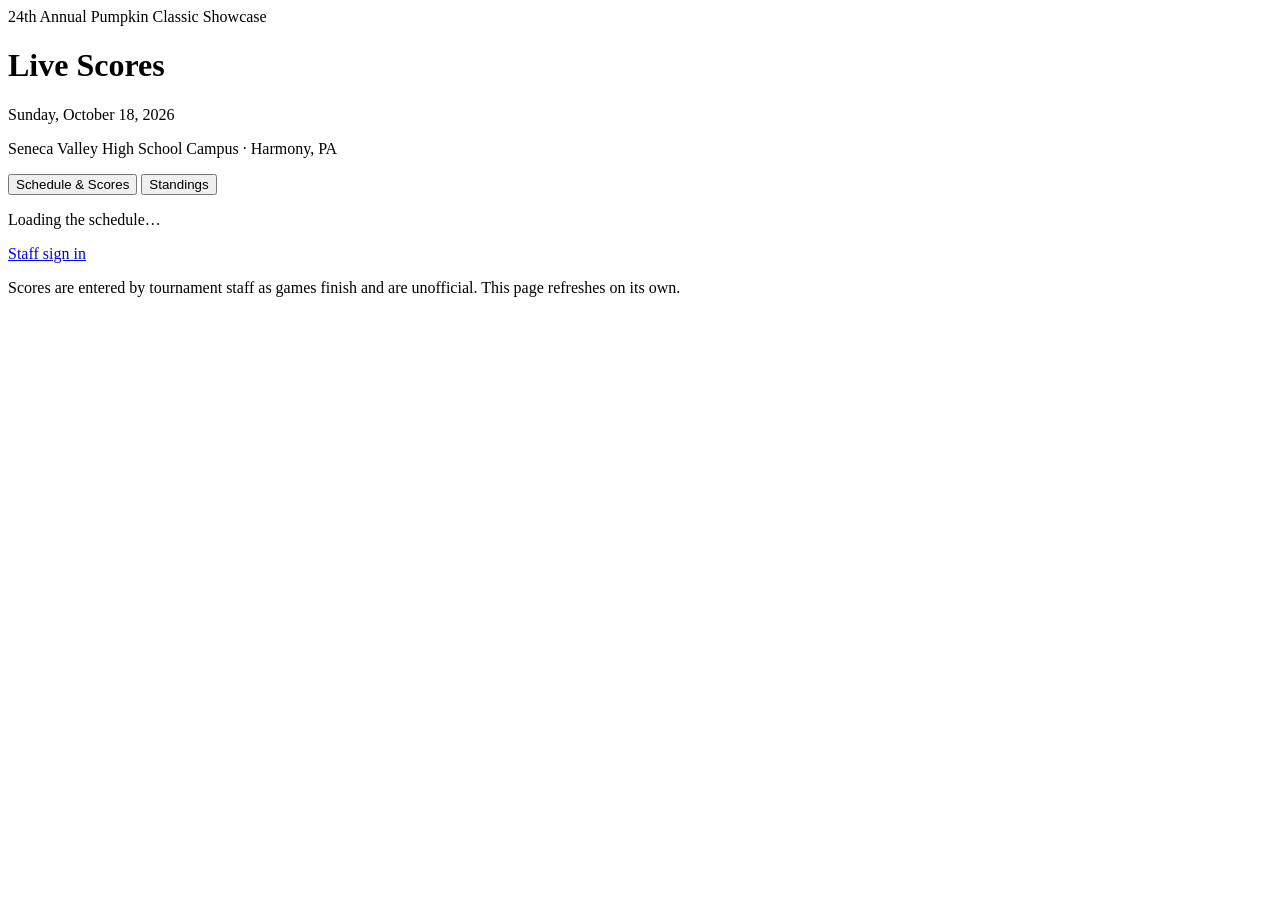
==== public/index.html @ d1e08ed3 "Pumpkin Classic score hub: schedule, scores, standings, staff schedule editor Co-Authored-By: Claude" ====
<!doctype html>
<html lang="en">
<head>
  <meta charset="utf-8">
  <meta name="viewport" content="width=device-width, initial-scale=1">
  <title>Pumpkin Classic Live Scores</title>
  <meta name="description" content="Live schedule, scores and standings for the 24th Annual Pumpkin Classic Showcase, hosted by the Seneca Valley Lacrosse Association.">
  <link rel="stylesheet" href="/styles.css">
</head>
<body>
  <header class="hero">
    <span class="eyebrow">24th Annual Pumpkin Classic Showcase</span>
    <h1>Live Scores</h1>
    <p class="when">Sunday, October 18, 2026</p>
    <p>Seneca Valley High School Campus · Harmony, PA</p>
  </header>

  <div class="wrap">
    <div class="controls">
      <div class="tabs" role="tablist" aria-label="View">
        <button class="tab" role="tab" id="tab-schedule" aria-selected="true" data-tab="schedule">Schedule &amp; Scores</button>
        <button class="tab" role="tab" id="tab-standings" aria-selected="false" data-tab="standings">Standings</button>
      </div>
      <div class="filters" id="filters"></div>
    </div>
    <div class="status-line" id="status"></div>
    <main id="app" aria-live="polite"><p class="empty">Loading the schedule…</p></main>
    <p class="staff"><a class="btn alt" href="/score" target="_top">Staff sign in</a></p>
    <p class="note">Scores are entered by tournament staff as games finish and are unofficial. This page refreshes on its own.</p>
  </div>

  <script type="module" src="/view.js"></script>
</body>
</html>
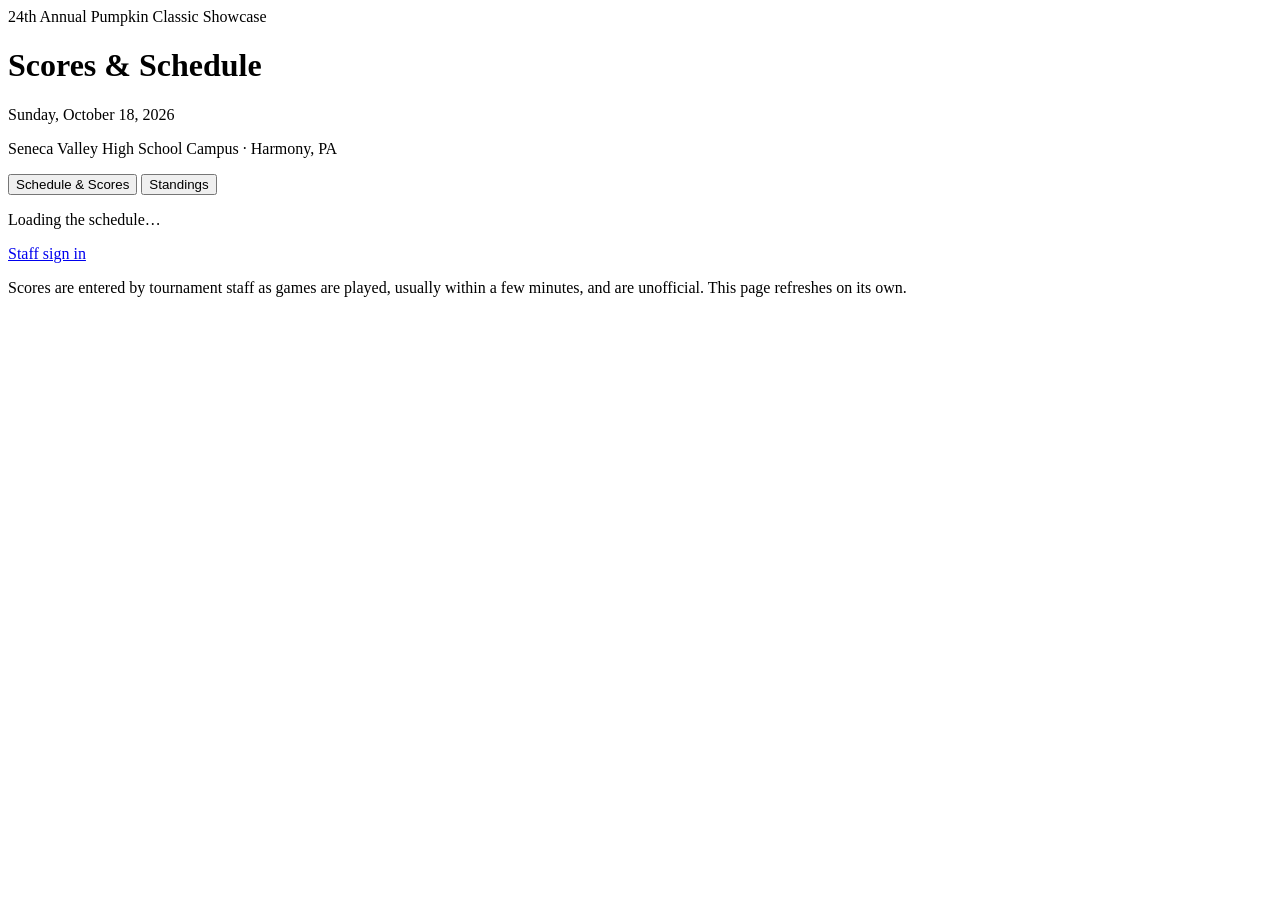
==== commit fe3c1b89: "Reword 'Live' to 'Scores & Schedule' and 'In progress'; refresh README screenshots Co-Authored-By: C" ====
--- a/public/index.html
+++ b/public/index.html
@@ -3,14 +3,14 @@
 <head>
   <meta charset="utf-8">
   <meta name="viewport" content="width=device-width, initial-scale=1">
-  <title>Pumpkin Classic Live Scores</title>
-  <meta name="description" content="Live schedule, scores and standings for the 24th Annual Pumpkin Classic Showcase, hosted by the Seneca Valley Lacrosse Association.">
+  <title>Pumpkin Classic Scores &amp; Schedule</title>
+  <meta name="description" content="Schedule, scores and standings for the 24th Annual Pumpkin Classic Showcase, hosted by the Seneca Valley Lacrosse Association.">
   <link rel="stylesheet" href="/styles.css">
 </head>
 <body>
   <header class="hero">
     <span class="eyebrow">24th Annual Pumpkin Classic Showcase</span>
-    <h1>Live Scores</h1>
+    <h1>Scores &amp; Schedule</h1>
     <p class="when">Sunday, October 18, 2026</p>
     <p>Seneca Valley High School Campus · Harmony, PA</p>
   </header>
@@ -26,7 +26,7 @@
     <div class="status-line" id="status"></div>
     <main id="app" aria-live="polite"><p class="empty">Loading the schedule…</p></main>
     <p class="staff"><a class="btn alt" href="/score" target="_top">Staff sign in</a></p>
-    <p class="note">Scores are entered by tournament staff as games finish and are unofficial. This page refreshes on its own.</p>
+    <p class="note">Scores are entered by tournament staff as games are played, usually within a few minutes, and are unofficial. This page refreshes on its own.</p>
   </div>
 
   <script type="module" src="/view.js"></script>
